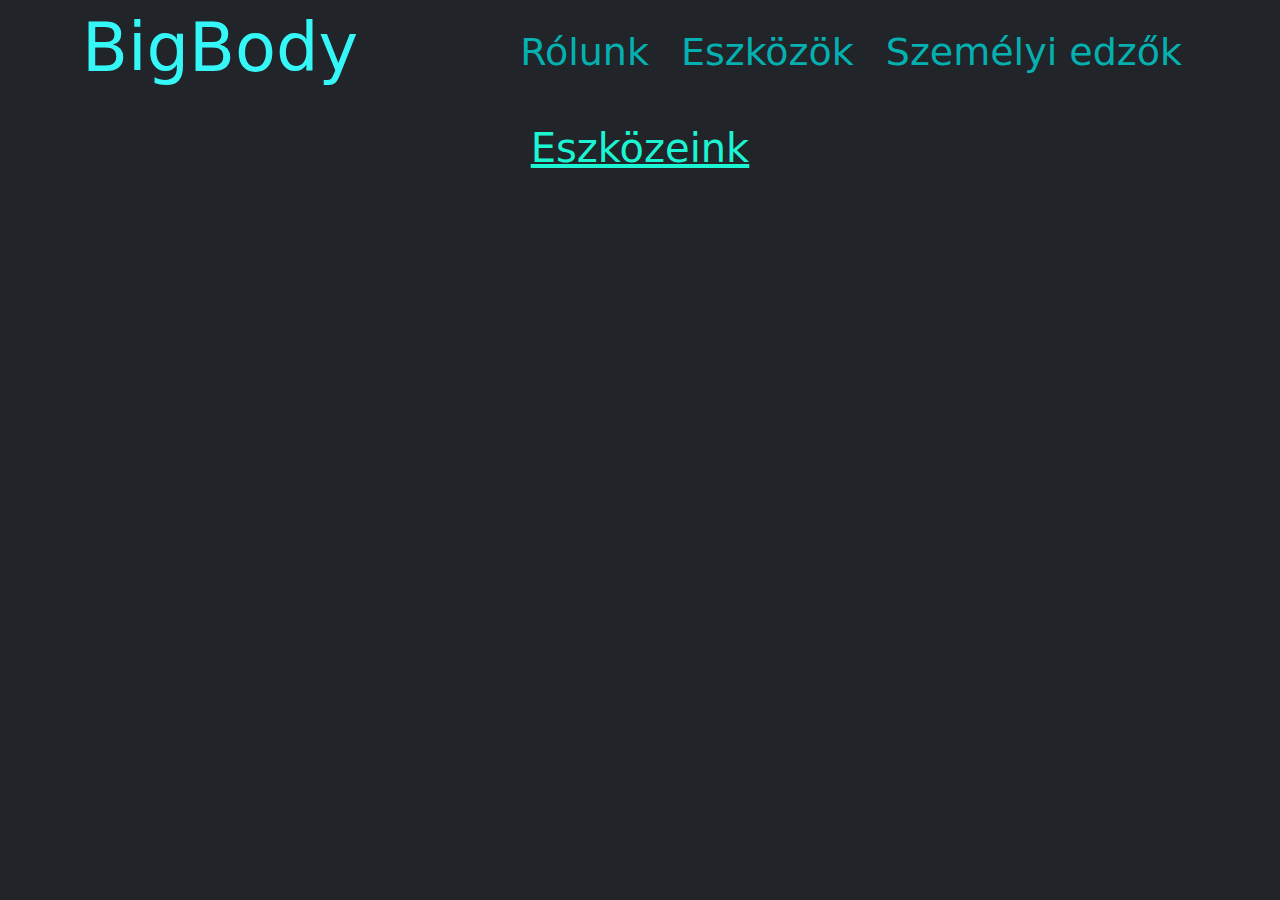
==== page/eszkozok.html @ c2cdbc79 "asd" ====
<!DOCTYPE html>
<html lang="hu">
<head>
    <meta charset="UTF-8">
    <meta name="viewport" content="width=device-width, initial-scale=1.0">
    <link rel="stylesheet" href="../css/bootstrap.min.css" type="text/css">
    <link rel="stylesheet" href="../css/style.css" type="text/css">
    <script src="https://cdn.jsdelivr.net/npm/bootstrap@5.3.3/dist/js/bootstrap.bundle.min.js"></script>
    <title>BigBody edzőterem</title>
</head>
<body class="bg-dark">
    <div class="container container-fluid fejlec">
        <nav class="navbar ">
            <h1 class=" bigbody">BigBody</h1>
            <ul class="nav">
                 <li class="nav-item"><a class="nav-link active valt" href="../index.html">Rólunk</a></li> 
                <li class="nav-item"><a class="nav-link valt" href="eszkozok.html">Eszközök</a></li>
                <li class="nav-item"><a class="nav-link valt" href="szemelyi.html">Személyi edzők</a></li>
            </ul>
        </nav>
    </div>
    <div class="container">
        <div class="row">
            <h2 class="asd">Eszközeink</h2>
            <h2>mell gép</h2>
            <h2>hát gép</h2>
            <h2>váll gép</h2>

        </div>

    </div>
    
    
    
</body>
---- css/style.css ----
body{
 background-image: url(https://cdn.kibrispdr.org/data/78/design-black-background-28.jpg);
 background-position: right;
 background-repeat: repeat-y;
}
.bigbody{
    color: #36f7f7;
    font-size: 67px;
}
.valt{color: #04b0b0;
}

.fejlec {
    font-size: 38px;
    
}
.asd{color: #1bf5d4;
    font-style:initial;
    text-align: center;
    margin-top: 20px;
    text-decoration: underline;
    font-size: 40px;}

.elerheto{ color: red;
            text-align: left;
            padding: 50px;
            padding-left: 0px;}

.dolgozok{ color: red;
             text-align: right;
             padding: 50px;}

.kepek{
         height: 500px ;
         width: 500px;}

.img-thumbnail{background-color: #212529;
                border: none;}        
         

.kepnev{text-align: center;
        color: red;
        text-decoration:underline;}

.szoveg{color: #1bf5d4}
.asd1{
        margin-top: 30px;
        color: #04b0b0;
        text-decoration: underline;}
.asd2{margin-left: 30px;
        color: #04b0b0;}
.asd3{margin-left: -5px;
            color: #04b0b0;}

.napok{list-style-type: none;
        color: #04b0b0;}

.nyitvatartas{ text-decoration: underline;
                margin-top: 20px;
                color: #04b0b0;}

.sulyzo{width: 70%;
        margin-left: 100px;
        margin-top: 50px;}

.telo{width: 7%;}
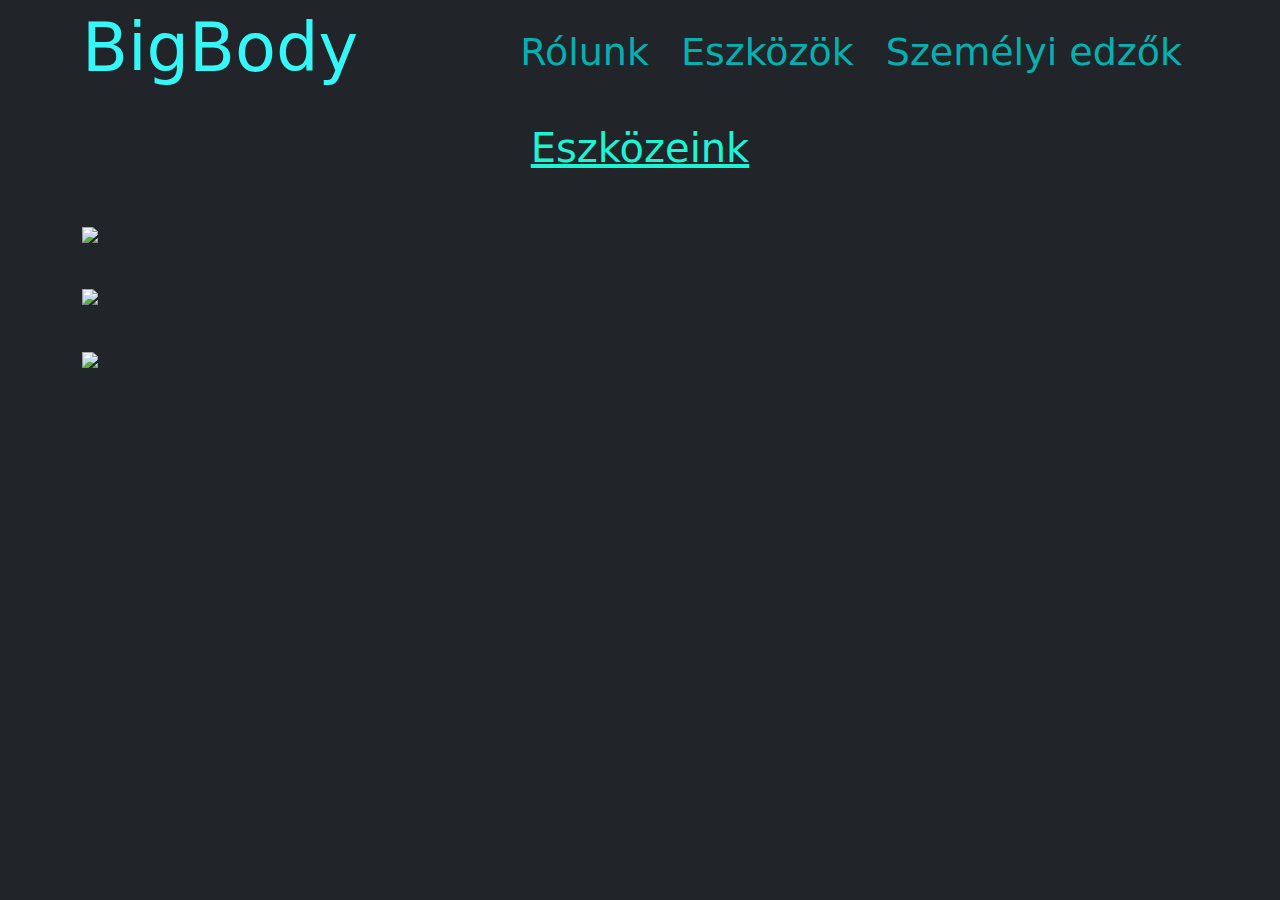
==== commit 75186b5a: "anyad2" ====
--- a/page/eszkozok.html
+++ b/page/eszkozok.html
@@ -6,6 +6,7 @@
     <link rel="stylesheet" href="../css/bootstrap.min.css" type="text/css">
     <link rel="stylesheet" href="../css/style.css" type="text/css">
     <script src="https://cdn.jsdelivr.net/npm/bootstrap@5.3.3/dist/js/bootstrap.bundle.min.js"></script>
+    <link rel="shortcut icon" href="../img/icon.png" type="image/x-icon">
     <title>BigBody edzőterem</title>
 </head>
 <body class="bg-dark">
@@ -23,9 +24,12 @@
         <div class="row">
             <h2 class="asd">Eszközeink</h2>
             <h2>mell gép</h2>
+            <img src="fekvepad.jpg">
             <h2>hát gép</h2>
+            <img src="hátgép.jpg">
             <h2>váll gép</h2>
-
+            <img src="vállgép.jpg">
+            
         </div>
 
     </div>
--- a/css/style.css
+++ b/css/style.css
@@ -63,4 +63,74 @@
         margin-left: 100px;
         margin-top: 50px;}
 
-.telo{width: 7%;}+.telo{width: 7%;}
+.email{width: 6%;}
+.hely{width: 10%;
+       margin-left: -40px; }
+.asd4{margin-left: 30px;
+        color: #04b0b0;}
+
+
+
+
+
+
+
+
+
+
+
+
+
+
+
+
+
+
+
+
+
+
+
+
+
+
+
+
+
+
+
+
+
+
+
+
+
+
+
+
+
+
+
+
+.szin{color: #1bf5d4;}
+
+
+.leiras{color: #1bf5d4;
+        font-style: italic;
+        text-align: justify;
+        font-size: 1.3rem;}
+
+.Szemely1{float: right;
+          height: 250px;}
+
+
+.kepnev1{text-align: center;
+        color: red;
+        text-decoration: underline;}
+
+.felsor{color: #1bf5d4;}
+
+
+
+>>>>>>> 772bfde32240fd367de8f738e9366ddd960b19ae
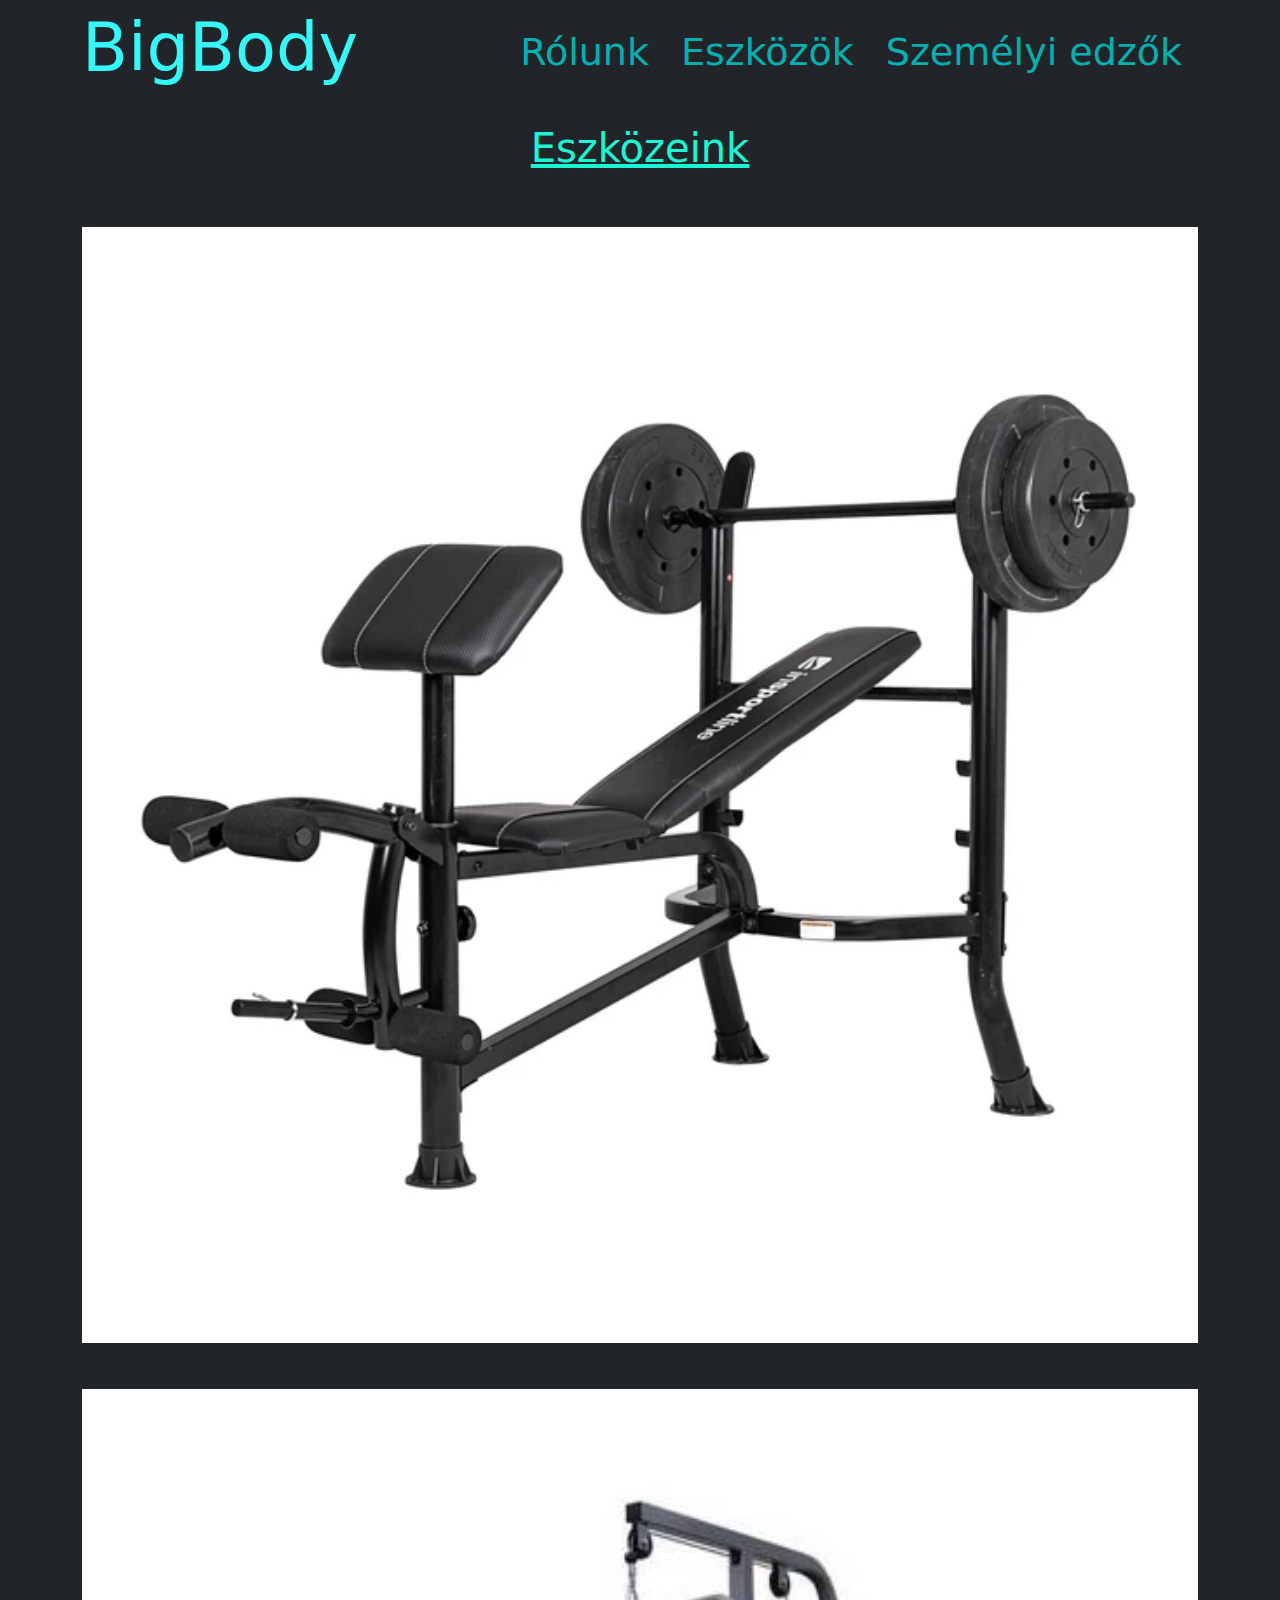
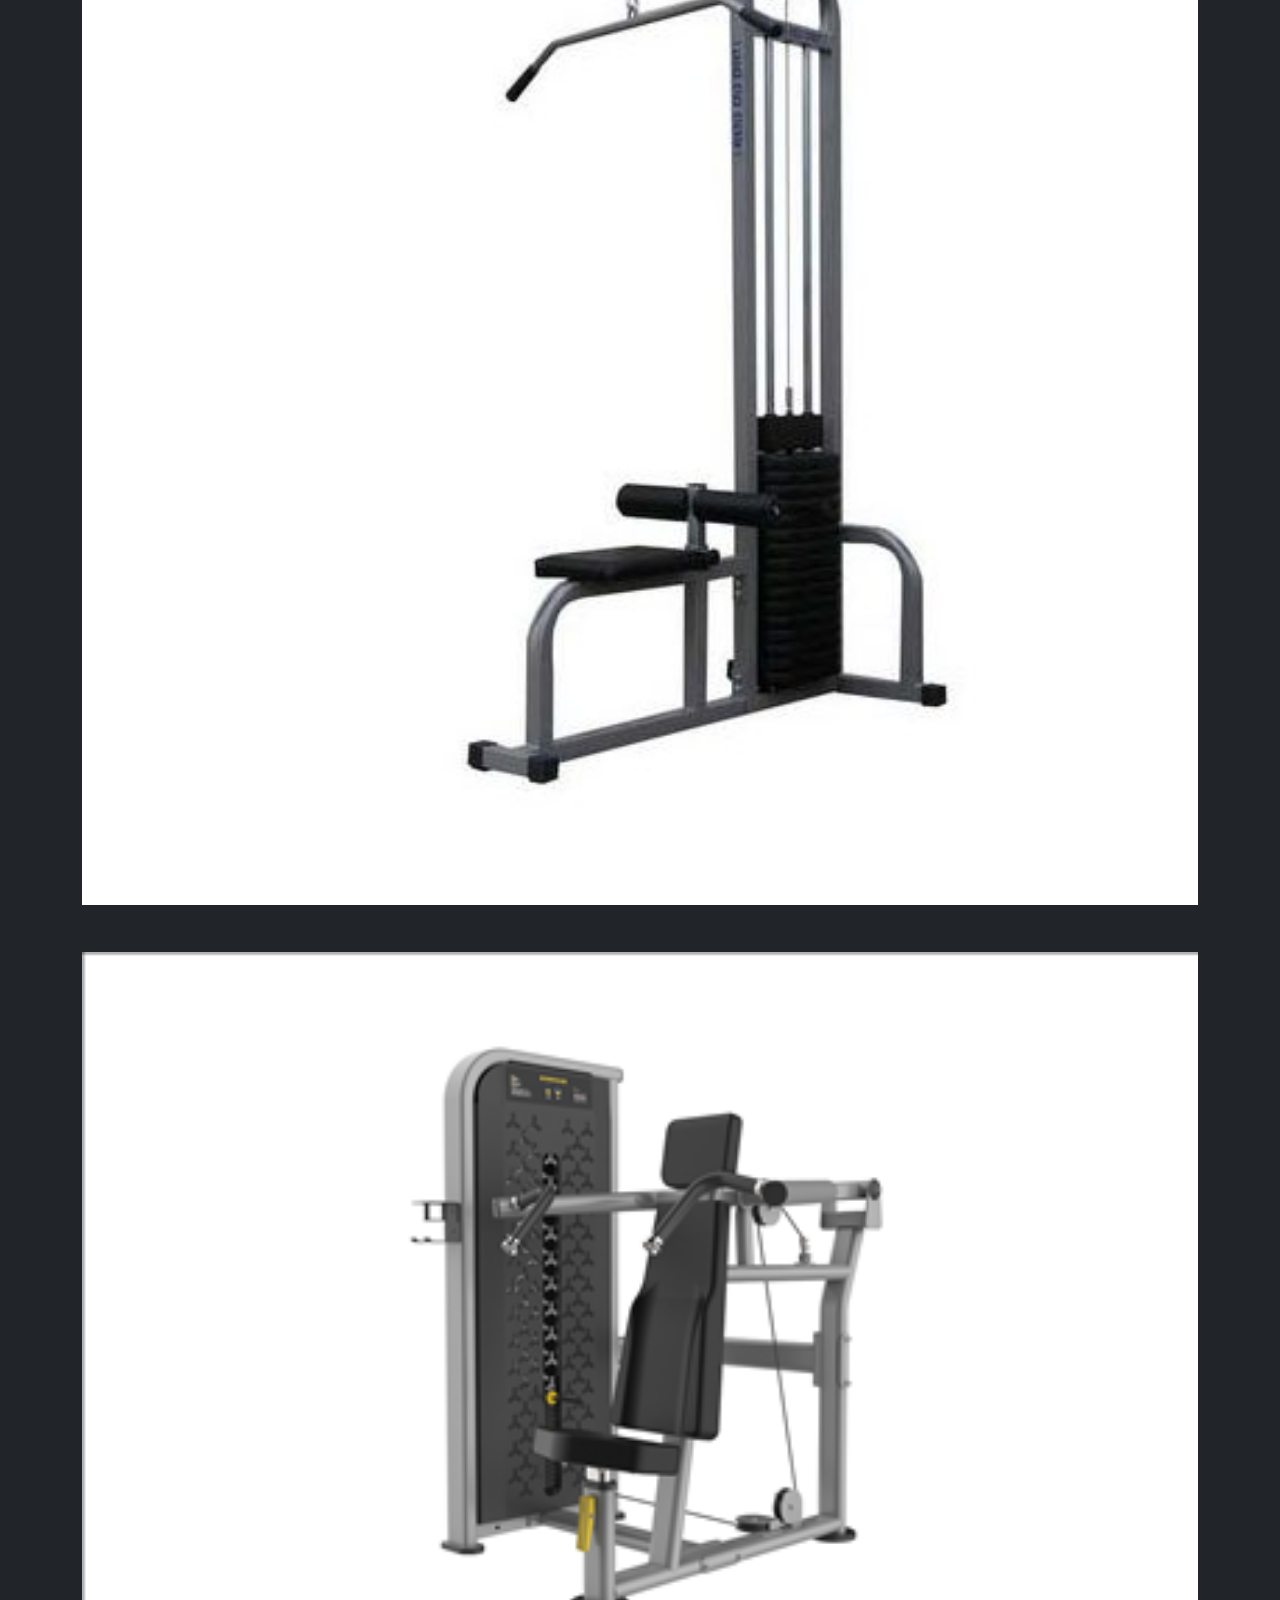
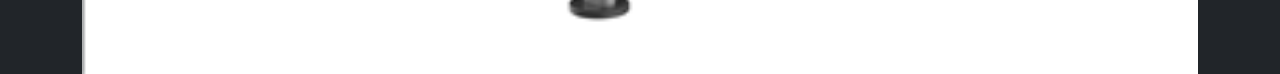
==== commit d8eed2d8: "fgrt" ====
--- a/page/eszkozok.html
+++ b/page/eszkozok.html
@@ -24,11 +24,11 @@
         <div class="row">
             <h2 class="asd">Eszközeink</h2>
             <h2>mell gép</h2>
-            <img src="fekvepad.jpg">
+            <img src="/img/fekvepad.jpg">
             <h2>hát gép</h2>
-            <img src="hátgép.jpg">
+            <img src="/img/hát gép.jpg">
             <h2>váll gép</h2>
-            <img src="vállgép.jpg">
+            <img src="/img/vállgép.jpg">
             
         </div>
 
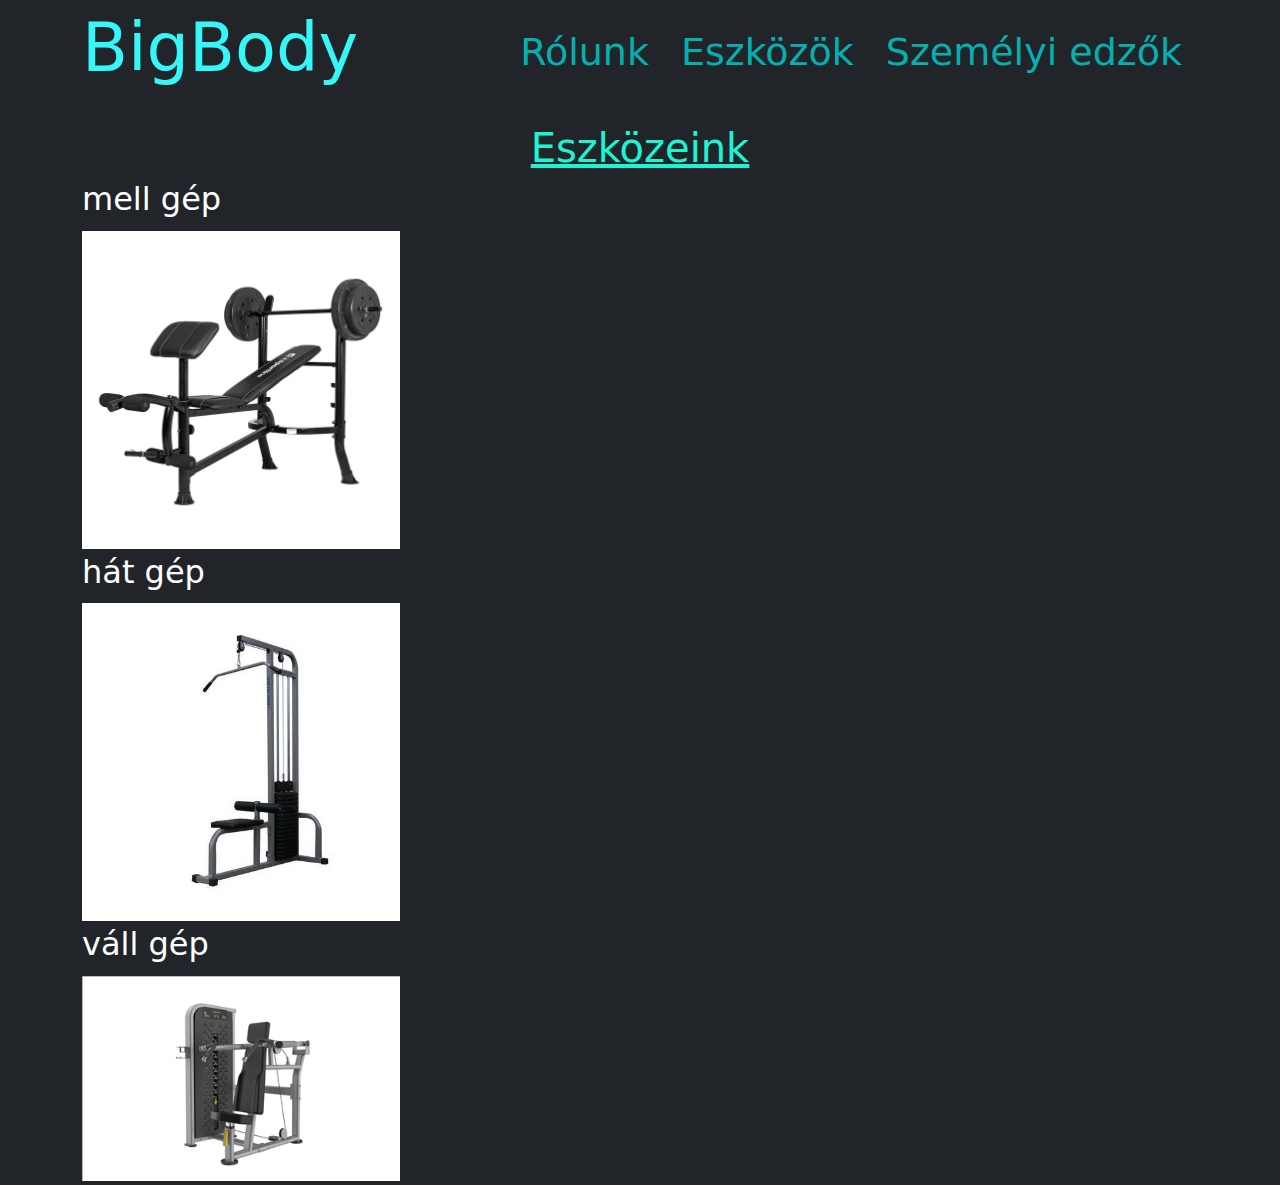
==== commit 5fcc01bd: "anyad3" ====
--- a/page/eszkozok.html
+++ b/page/eszkozok.html
@@ -23,12 +23,12 @@
     <div class="container">
         <div class="row">
             <h2 class="asd">Eszközeink</h2>
-            <h2>mell gép</h2>
-            <img src="/img/fekvepad.jpg">
-            <h2>hát gép</h2>
-            <img src="/img/hát gép.jpg">
-            <h2>váll gép</h2>
-            <img src="/img/vállgép.jpg">
+            <h2 class="matecolor">mell gép</h2>
+            <img class="img-thumbnail tools" src="../img/fekvepad.jpg">
+            <h2 class="matecolor">hát gép</h2>
+            <img class="img-thumbnail tools" src="../img/hát gép.jpg">
+            <h2 class="matecolor">váll gép</h2>
+            <img class="img-thumbnail tools" src="../img/vállgép.jpg">
             
         </div>
 
--- a/css/style.css
+++ b/css/style.css
@@ -70,6 +70,14 @@
 .asd4{margin-left: 30px;
         color: #04b0b0;}
 
+.tools{width: 30%;
+       height: auto;}
+
+
+
+
+.matecolor{color: white;}
+
 
 
 
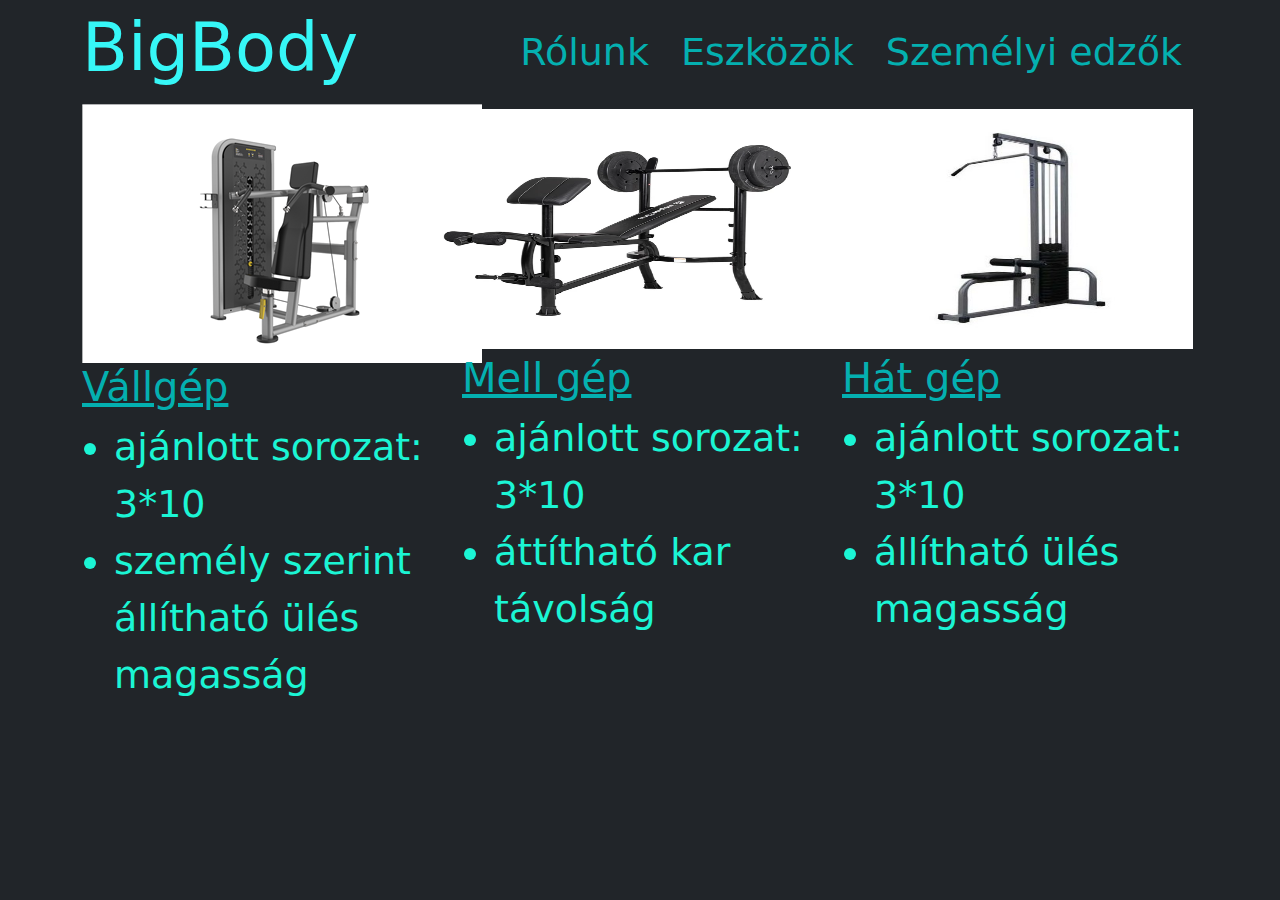
==== commit d207b1e8: "anyadvegleges" ====
--- a/page/eszkozok.html
+++ b/page/eszkozok.html
@@ -19,18 +19,38 @@
                 <li class="nav-item"><a class="nav-link valt" href="szemelyi.html">Személyi edzők</a></li>
             </ul>
         </nav>
-    </div>
-    <div class="container">
         <div class="row">
-            <h2 class="asd">Eszközeink</h2>
-            <h2 class="matecolor">mell gép</h2>
-            <img class="img-thumbnail tools" src="../img/fekvepad.jpg">
-            <h2 class="matecolor">hát gép</h2>
-            <img class="img-thumbnail tools" src="../img/hát gép.jpg">
-            <h2 class="matecolor">váll gép</h2>
-            <img class="img-thumbnail tools" src="../img/vállgép.jpg">
-            
-        </div>
+            <div class="col-md-4">
+                <img src="../img/vállgép.jpg" >
+                <h1 class="kepnev5">Vállgép</h1>
+            <ul class="felsor">
+                <li>ajánlott sorozat: 3*10</li>
+                <li>személy szerint állítható ülés magasság</li>
+
+            </ul>
+            </div>
+            <div class="col-md-4 ">
+                <img class="Szemely1" src="../img/fekvepad.jpg">
+                <h1 class="kepnev5">Mell gép</h1>
+                <ul class="felsor">
+                    <li>ajánlott sorozat: 3*10</li>
+                    <li>áttítható kar távolság</li>
+                </ul>
+
+            </div>
+            <div class="col-md-4 ">
+                <img class="Szemely1" src="../img/hát gép.jpg">
+                <h1 class="kepnev5">Hát gép</h1>
+                <ul class="felsor">
+                    <li>ajánlott sorozat: 3*10</li>
+                    <li>állítható ülés magasság</li>
+
+                </ul>
+            </div>
+            </div>
+
+   
+
 
     </div>
     
--- a/css/style.css
+++ b/css/style.css
@@ -74,9 +74,11 @@
        height: auto;}
 
 
+.matecolor{color: #04b0b0;}
+       
+.kepnev5{color: #04b0b0;
+text-decoration: underline;}
 
-
-.matecolor{color: white;}
 
 
 
@@ -140,5 +142,10 @@
 .felsor{color: #1bf5d4;}
 
 
+.Szemely1{padding: 5px;
+        width: 400px;
+        height: 250px;}
+
+
 
 >>>>>>> 772bfde32240fd367de8f738e9366ddd960b19ae
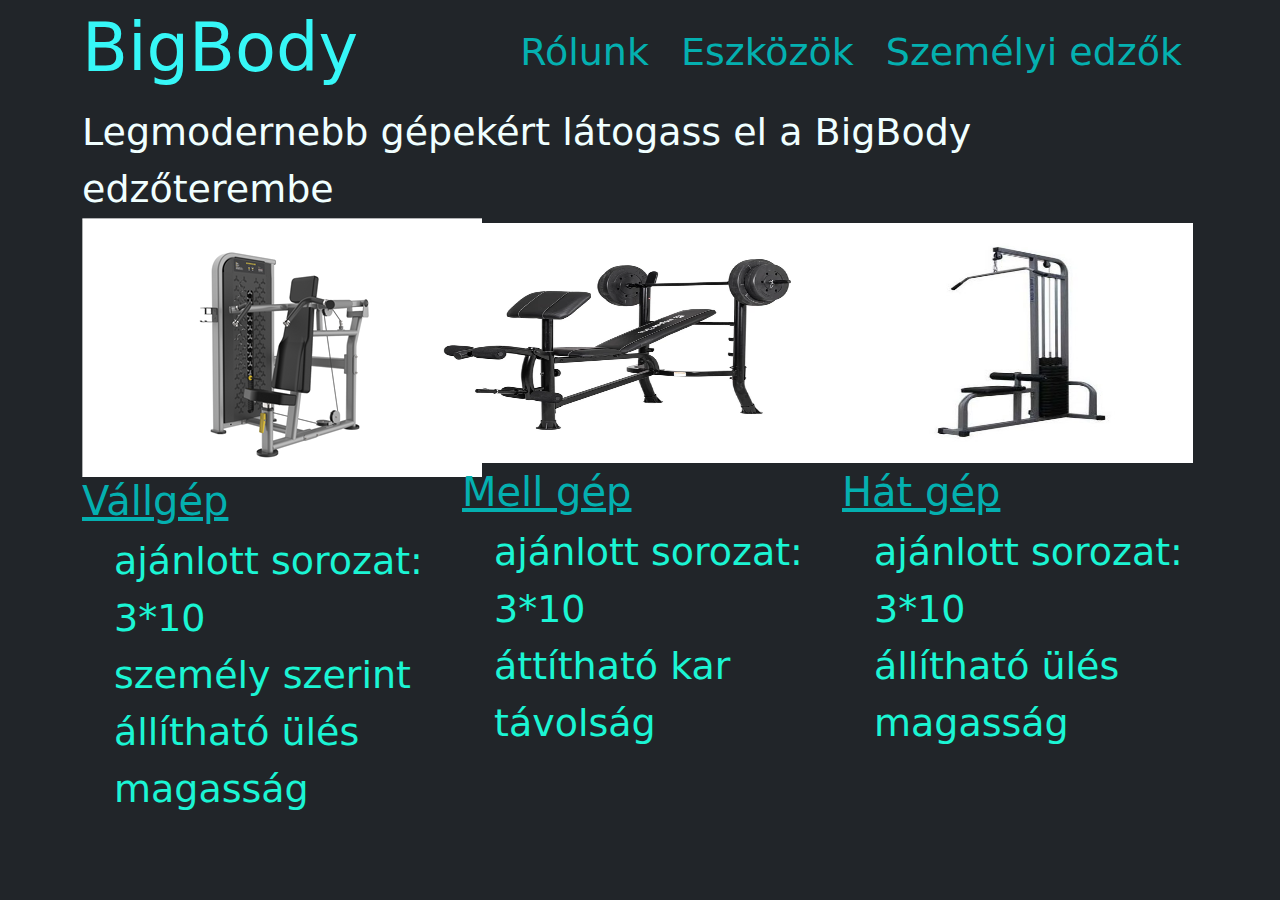
==== commit ddbdb569: "jbfhb" ====
--- a/page/eszkozok.html
+++ b/page/eszkozok.html
@@ -19,6 +19,7 @@
                 <li class="nav-item"><a class="nav-link valt" href="szemelyi.html">Személyi edzők</a></li>
             </ul>
         </nav>
+        <li class="szoveg100">Legmodernebb gépekért látogass el a BigBody edzőterembe</li>
         <div class="row">
             <div class="col-md-4">
                 <img src="../img/vállgép.jpg" >
--- a/css/style.css
+++ b/css/style.css
@@ -78,7 +78,8 @@
        
 .kepnev5{color: #04b0b0;
 text-decoration: underline;}
-
+.szoveg100{color: azure;}
+li{list-style-type: none;}
 
 
 
